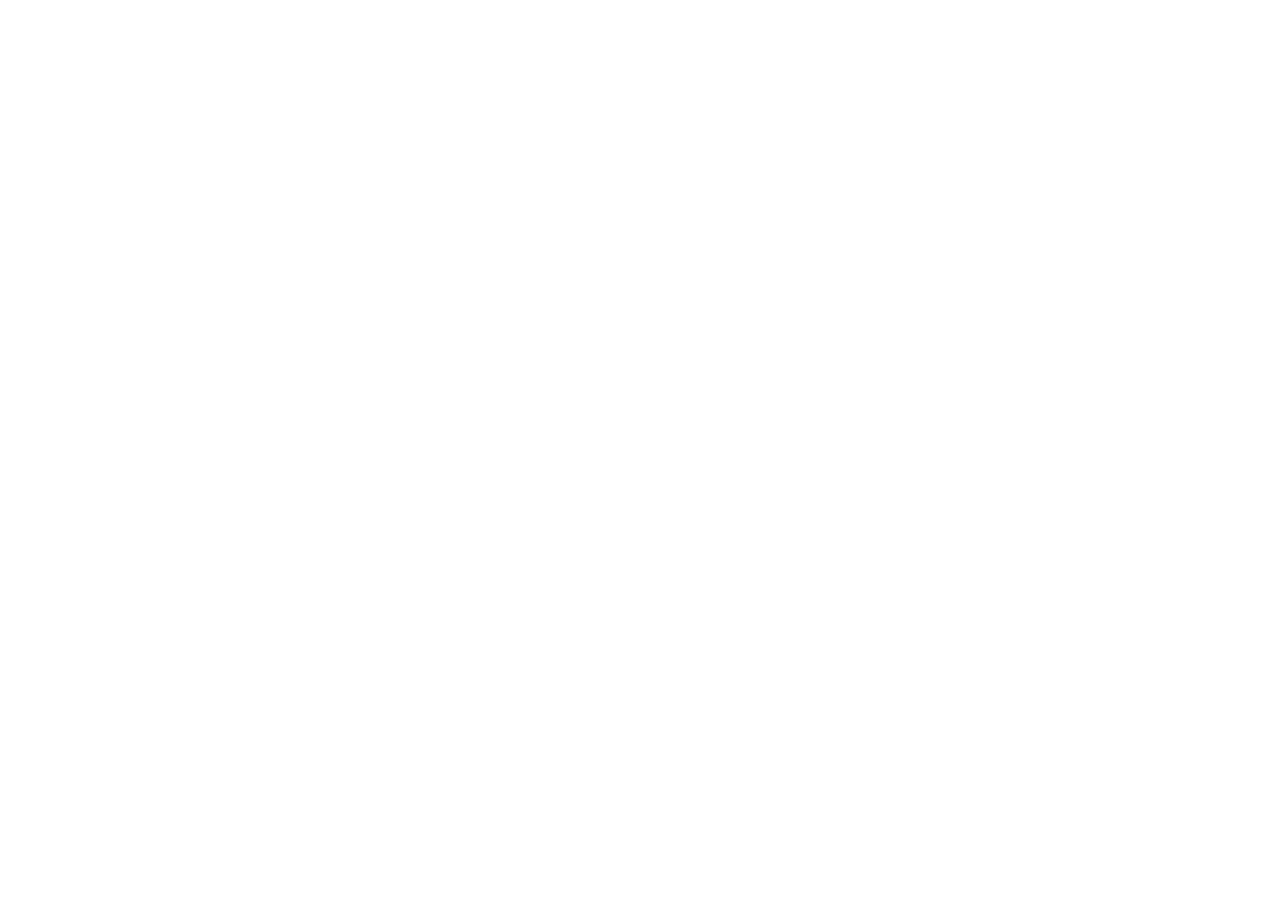
==== src/index.html @ 47f025a5 "add font awesome link into HTML" ====
<!DOCTYPE html>
<html lang="en">
  <head>
    <meta charset="UTF-8" />
    <meta http-equiv="X-UA-Compatible" content="IE=edge" />
    <meta name="viewport" content="width=device-width, initial-scale=1.0" />
    <!-- Font Awesome -->
    <link
      rel="stylesheet"
      href="https://cdnjs.cloudflare.com/ajax/libs/font-awesome/6.1.2/css/all.min.css"
      integrity="sha512-1sCRPdkRXhBV2PBLUdRb4tMg1w2YPf37qatUFeS7zlBy7jJI8Lf4VHwWfZZfpXtYSLy85pkm9GaYVYMfw5BC1A=="
      crossorigin="anonymous"
      referrerpolicy="no-referrer"
    />
    <!-- Css -->
    <link rel="stylesheet" href="style.css" />

    <title>Vertical Slider</title>
  </head>
  <body>
    <script src="script.js"></script>
  </body>
</html>
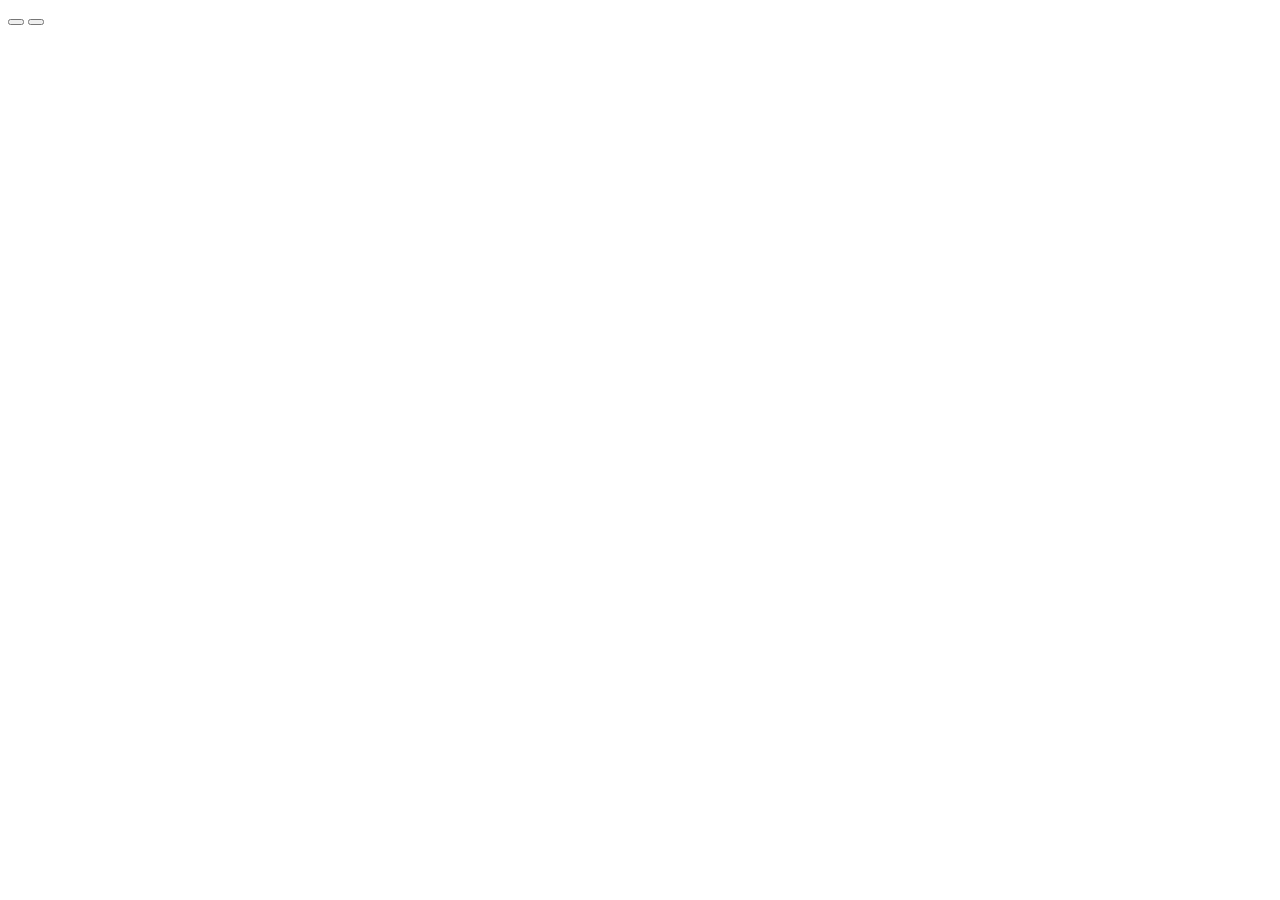
==== commit d621287a: "add up and down buttons with font awesome icons" ====
--- a/src/index.html
+++ b/src/index.html
@@ -18,6 +18,19 @@
     <title>Vertical Slider</title>
   </head>
   <body>
+    <div class="slider-container">
+      <div class="left-slide"></div>
+      <div class="right-slide"></div>
+      <div class="action-buttons">
+        <button class="down-button">
+          <i class="fas fa-arrow-down"></i>
+        </button>
+        <button class="up-button">
+          <i class="fas fa-arrow-up"></i>
+        </button>
+      </div>
+    </div>
+
     <script src="script.js"></script>
   </body>
 </html>
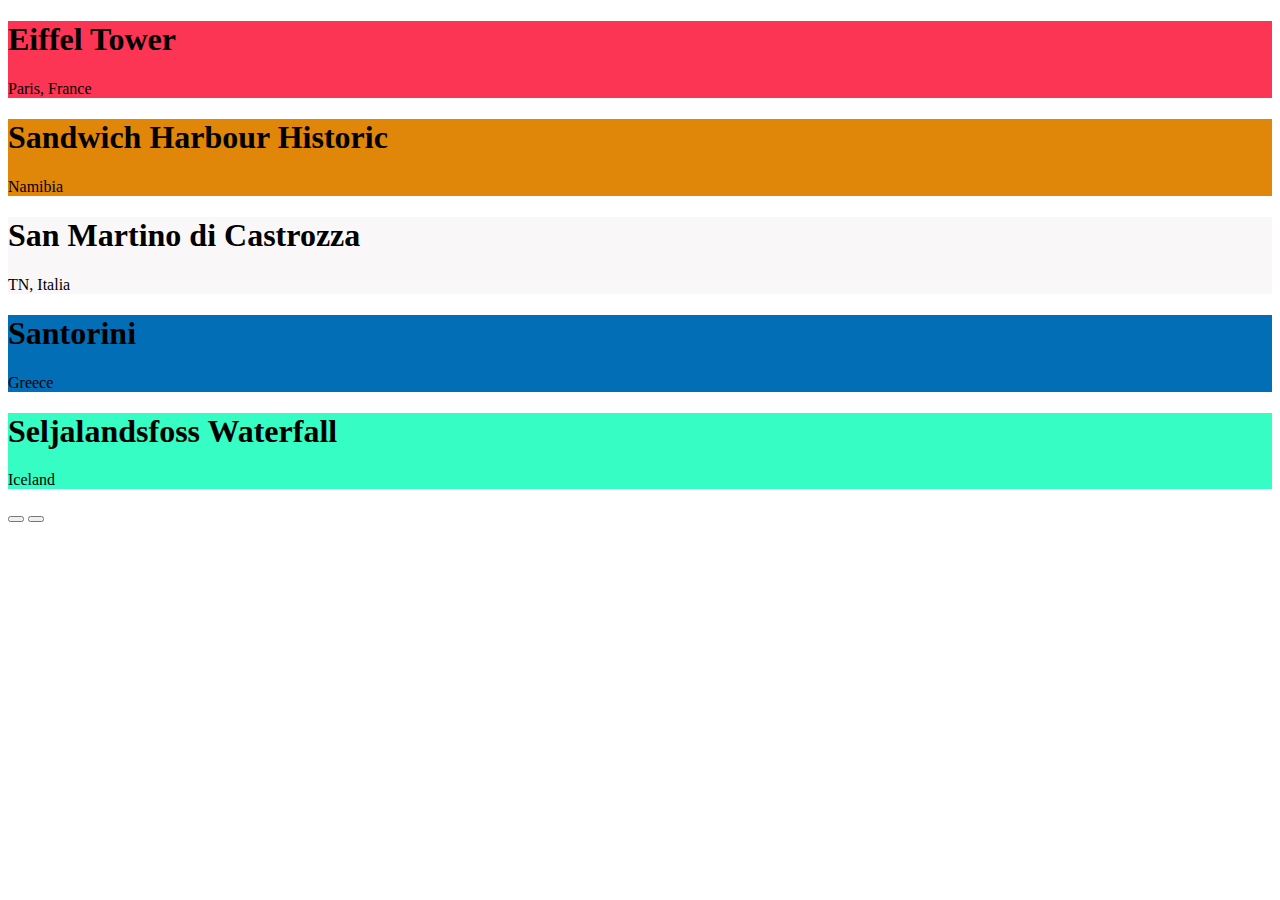
==== commit e8e59eb1: "add divs for the images" ====
--- a/src/index.html
+++ b/src/index.html
@@ -19,7 +19,35 @@
   </head>
   <body>
     <div class="slider-container">
-      <div class="left-slide"></div>
+      <div class="left-slide">
+        <div style="background-color: #fd3555">
+          <!-- https://images.unsplash.com/photo-1570097703229-b195d6dd291f?ixlib=rb-1.2.1&ixid=MnwxMjA3fDB8MHxwaG90by1wYWdlfHx8fGVufDB8fHx8&auto=format&fit=crop&w=644&q=80 -->
+          <h1>Eiffel Tower</h1>
+          <p>Paris, France</p>
+        </div>
+
+        <div style="background-color: #e08608">
+          <!-- https://images.unsplash.com/photo-1515581247767-d78687bf2254?ixlib=rb-1.2.1&ixid=MnwxMjA3fDB8MHxwaG90by1wYWdlfHx8fGVufDB8fHx8&auto=format&fit=crop&w=1032&q=80 -->
+          <h1>Sandwich Harbour Historic</h1>
+          <p>Namibia</p>
+        </div>
+
+        <div style="background-color: #f9f7f7">
+          <!-- https://images.unsplash.com/photo-1614094082869-cd4e4b2905c7?ixlib=rb-1.2.1&ixid=MnwxMjA3fDB8MHxwaG90by1wYWdlfHx8fGVufDB8fHx8&auto=format&fit=crop&w=687&q=80          <h1>San Martino di Castrozza</h1> -->
+          <h1>San Martino di Castrozza</h1>
+          <p>TN, Italia</p>
+        </div>
+        <div style="background-color: #026eb6">
+          <!-- https://images.unsplash.com/photo-1613395877344-13d4a8e0d49e?ixlib=rb-1.2.1&ixid=MnwxMjA3fDB8MHxwaG90by1wYWdlfHx8fGVufDB8fHx8&auto=format&fit=crop&w=735&q=80 -->
+          <h1>Santorini</h1>
+          <p>Greece</p>
+        </div>
+        <div style="background-color: #35fdc4">
+          <!-- https://images.unsplash.com/photo-1476610182048-b716b8518aae?ixlib=rb-1.2.1&ixid=MnwxMjA3fDB8MHxwaG90by1wYWdlfHx8fGVufDB8fHx8&auto=format&fit=crop&w=959&q=80 -->
+          <h1>Seljalandsfoss Waterfall</h1>
+          <p>Iceland</p>
+        </div>
+      </div>
       <div class="right-slide"></div>
       <div class="action-buttons">
         <button class="down-button">
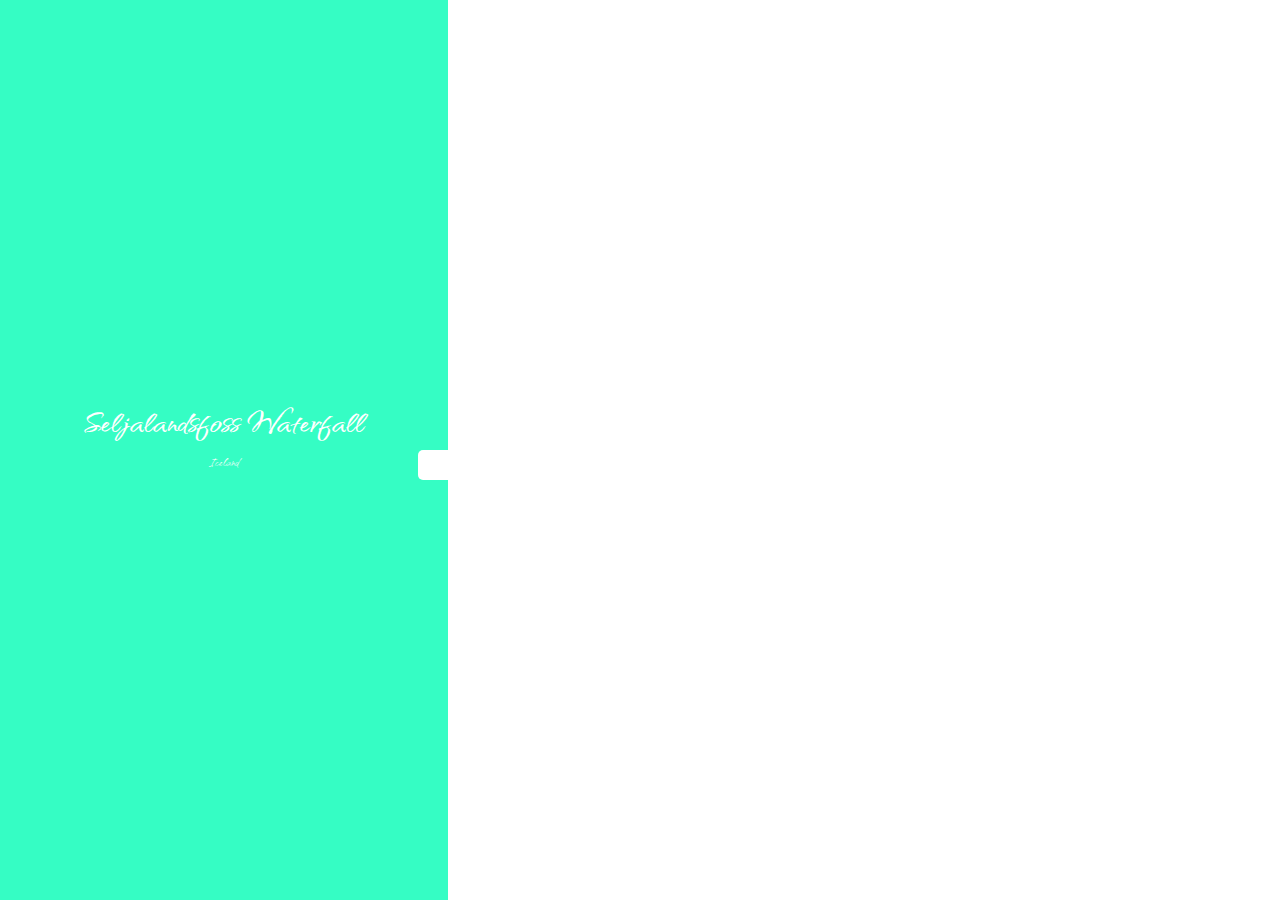
==== commit a38a1173: "fix the order from the images for matching the sides of the application" ====
--- a/src/index.html
+++ b/src/index.html
@@ -21,34 +21,60 @@
     <div class="slider-container">
       <div class="left-slide">
         <div style="background-color: #fd3555">
-          <!-- https://images.unsplash.com/photo-1570097703229-b195d6dd291f?ixlib=rb-1.2.1&ixid=MnwxMjA3fDB8MHxwaG90by1wYWdlfHx8fGVufDB8fHx8&auto=format&fit=crop&w=644&q=80 -->
+          <!--1 https://images.unsplash.com/photo-1570097703229-b195d6dd291f?ixlib=rb-1.2.1&ixid=MnwxMjA3fDB8MHxwaG90by1wYWdlfHx8fGVufDB8fHx8&auto=format&fit=crop&w=644&q=80 -->
           <h1>Eiffel Tower</h1>
           <p>Paris, France</p>
         </div>
 
         <div style="background-color: #e08608">
-          <!-- https://images.unsplash.com/photo-1515581247767-d78687bf2254?ixlib=rb-1.2.1&ixid=MnwxMjA3fDB8MHxwaG90by1wYWdlfHx8fGVufDB8fHx8&auto=format&fit=crop&w=1032&q=80 -->
+          <!--2 https://images.unsplash.com/photo-1515581247767-d78687bf2254?ixlib=rb-1.2.1&ixid=MnwxMjA3fDB8MHxwaG90by1wYWdlfHx8fGVufDB8fHx8&auto=format&fit=crop&w=1032&q=80 -->
           <h1>Sandwich Harbour Historic</h1>
           <p>Namibia</p>
         </div>
 
         <div style="background-color: #f9f7f7">
-          <!-- https://images.unsplash.com/photo-1614094082869-cd4e4b2905c7?ixlib=rb-1.2.1&ixid=MnwxMjA3fDB8MHxwaG90by1wYWdlfHx8fGVufDB8fHx8&auto=format&fit=crop&w=687&q=80          <h1>San Martino di Castrozza</h1> -->
+          <!--3 https://images.unsplash.com/photo-1614094082869-cd4e4b2905c7?ixlib=rb-1.2.1&ixid=MnwxMjA3fDB8MHxwaG90by1wYWdlfHx8fGVufDB8fHx8&auto=format&fit=crop&w=687&q=80 -->
           <h1>San Martino di Castrozza</h1>
           <p>TN, Italia</p>
         </div>
         <div style="background-color: #026eb6">
-          <!-- https://images.unsplash.com/photo-1613395877344-13d4a8e0d49e?ixlib=rb-1.2.1&ixid=MnwxMjA3fDB8MHxwaG90by1wYWdlfHx8fGVufDB8fHx8&auto=format&fit=crop&w=735&q=80 -->
+          <!--4 https://images.unsplash.com/photo-1613395877344-13d4a8e0d49e?ixlib=rb-1.2.1&ixid=MnwxMjA3fDB8MHxwaG90by1wYWdlfHx8fGVufDB8fHx8&auto=format&fit=crop&w=735&q=80 -->
           <h1>Santorini</h1>
           <p>Greece</p>
         </div>
         <div style="background-color: #35fdc4">
-          <!-- https://images.unsplash.com/photo-1476610182048-b716b8518aae?ixlib=rb-1.2.1&ixid=MnwxMjA3fDB8MHxwaG90by1wYWdlfHx8fGVufDB8fHx8&auto=format&fit=crop&w=959&q=80 -->
+          <!--5 https://images.unsplash.com/photo-1476610182048-b716b8518aae?ixlib=rb-1.2.1&ixid=MnwxMjA3fDB8MHxwaG90by1wYWdlfHx8fGVufDB8fHx8&auto=format&fit=crop&w=959&q=80 -->
           <h1>Seljalandsfoss Waterfall</h1>
           <p>Iceland</p>
         </div>
       </div>
-      <div class="right-slide"></div>
+      <div class="right-slide">
+        <div
+          style="
+            background-image: url('https://images.unsplash.com/photo-1476610182048-b716b8518aae?ixlib=rb-1.2.1&ixid=MnwxMjA3fDB8MHxwaG90by1wYWdlfHx8fGVufDB8fHx8&auto=format&fit=crop&w=959&q=80 ');
+          "
+        ></div>
+        <div
+          style="
+            background-image: url('https://images.unsplash.com/photo-1613395877344-13d4a8e0d49e?ixlib=rb-1.2.1&ixid=MnwxMjA3fDB8MHxwaG90by1wYWdlfHx8fGVufDB8fHx8&auto=format&fit=crop&w=735&q=80');
+          "
+        ></div>
+        <div
+          style="
+            background-image: url('https://images.unsplash.com/photo-1614094082869-cd4e4b2905c7?ixlib=rb-1.2.1&ixid=MnwxMjA3fDB8MHxwaG90by1wYWdlfHx8fGVufDB8fHx8&auto=format&fit=crop&w=687&q=80');
+          "
+        ></div>
+        <div
+          style="
+            background-image: url('https://images.unsplash.com/photo-1614094082869-cd4e4b2905c7?ixlib=rb-1.2.1&ixid=MnwxMjA3fDB8MHxwaG90by1wYWdlfHx8fGVufDB8fHx8&auto=format&fit=crop&w=687&q=80');
+          "
+        ></div>
+        <div
+          style="
+            background-image: url('https://images.unsplash.com/photo-1570097703229-b195d6dd291f?ixlib=rb-1.2.1&ixid=MnwxMjA3fDB8MHxwaG90by1wYWdlfHx8fGVufDB8fHx8&auto=format&fit=crop&w=644&q=80');
+          "
+        ></div>
+      </div>
       <div class="action-buttons">
         <button class="down-button">
           <i class="fas fa-arrow-down"></i>
--- a/src/style.css
+++ b/src/style.css
@@ -0,0 +1,94 @@
+@import url('https://fonts.googleapis.com/css2?family=Qwitcher+Grypen&display=swap');
+
+* {
+  box-sizing: border-box;
+  margin: 0;
+  padding: 0;
+}
+
+body {
+  font-family: 'Qwitcher Grypen', cursive;
+  height: 100vh;
+}
+
+.slider-container {
+  position: relative;
+  overflow: hidden;
+  width: 100vw;
+  height: 100vh;
+}
+
+.left-slide {
+  height: 100%;
+  width: 35%;
+  position: absolute;
+  top: 0;
+  left: 0;
+}
+
+.left-slide > div {
+  height: 100%;
+  width: 100%;
+  display: flex;
+  flex-direction: column;
+  align-items: center;
+  justify-content: center;
+  color: #fff;
+}
+
+.left-slide h1 {
+  font-size: 40px;
+  margin-bottom: 10px;
+  margin-top: -30px;
+}
+
+.right-slide {
+  height: 100%;
+  position: absolute;
+  top: 0;
+  left: 35%;
+  width: 65%;
+}
+
+.right-slide > div {
+  background-repeat: no-repeat;
+  background-size: cover;
+  background-position: center center;
+  height: 100%;
+  width: 100%;
+}
+
+button {
+  background-color: #fff;
+  border: none;
+  color: #aaa;
+  font-size: 16px;
+  padding: 15px;
+}
+
+button:hover {
+  color: #222;
+}
+
+button:focus {
+  outline: none;
+}
+
+.slider-container .action-buttons button {
+  position: absolute;
+  left: 35%;
+  top: 50%;
+  z-index: 100;
+}
+
+.slider-container .action-buttons .down-button {
+  transform: translateX(-100%);
+  border-top-left-radius: 5px;
+  border-bottom-left-radius: 5px;
+}
+
+.slider-container .action-buttons .up-button {
+  transform: translateY(-100%);
+  border-top-right-radius: 5px;
+  border-bottom-right-radius: 5px;
+}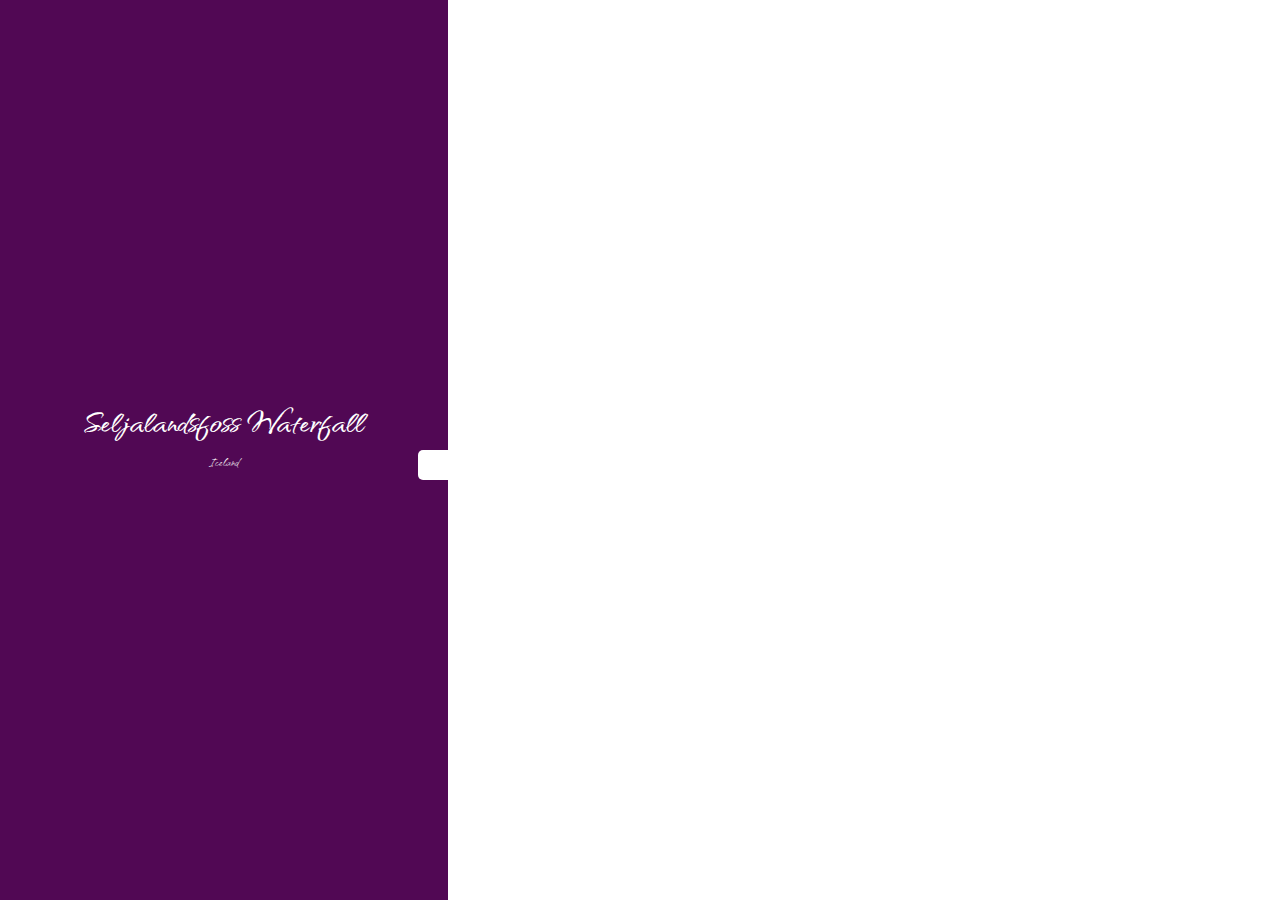
==== commit 4b336234: "add functionality into the right and left slides" ====
--- a/src/index.html
+++ b/src/index.html
@@ -42,7 +42,7 @@
           <h1>Santorini</h1>
           <p>Greece</p>
         </div>
-        <div style="background-color: #35fdc4">
+        <div style="background-color: #510854">
           <!--5 https://images.unsplash.com/photo-1476610182048-b716b8518aae?ixlib=rb-1.2.1&ixid=MnwxMjA3fDB8MHxwaG90by1wYWdlfHx8fGVufDB8fHx8&auto=format&fit=crop&w=959&q=80 -->
           <h1>Seljalandsfoss Waterfall</h1>
           <p>Iceland</p>
@@ -66,7 +66,7 @@
         ></div>
         <div
           style="
-            background-image: url('https://images.unsplash.com/photo-1614094082869-cd4e4b2905c7?ixlib=rb-1.2.1&ixid=MnwxMjA3fDB8MHxwaG90by1wYWdlfHx8fGVufDB8fHx8&auto=format&fit=crop&w=687&q=80');
+            background-image: url('https://images.unsplash.com/photo-1515581247767-d78687bf2254?ixlib=rb-1.2.1&ixid=MnwxMjA3fDB8MHxwaG90by1wYWdlfHx8fGVufDB8fHx8&auto=format&fit=crop&w=1032&q=80');
           "
         ></div>
         <div
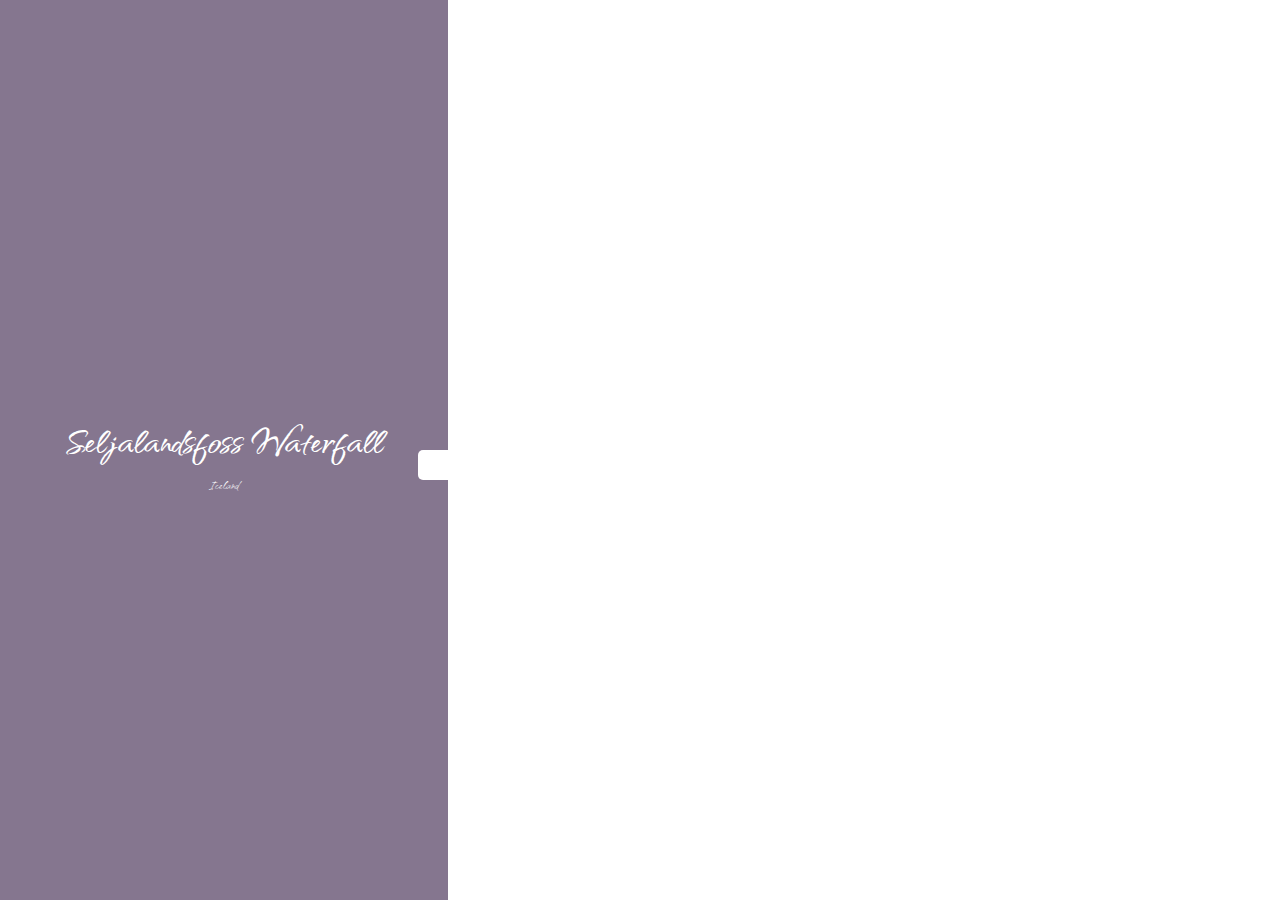
==== commit 11cdede0: "fix the logic for the slides moviment, change background color from the left slide, add transform in" ====
--- a/src/index.html
+++ b/src/index.html
@@ -20,29 +20,29 @@
   <body>
     <div class="slider-container">
       <div class="left-slide">
-        <div style="background-color: #fd3555">
+        <div style="background-color: #808eae">
           <!--1 https://images.unsplash.com/photo-1570097703229-b195d6dd291f?ixlib=rb-1.2.1&ixid=MnwxMjA3fDB8MHxwaG90by1wYWdlfHx8fGVufDB8fHx8&auto=format&fit=crop&w=644&q=80 -->
           <h1>Eiffel Tower</h1>
           <p>Paris, France</p>
         </div>
 
-        <div style="background-color: #e08608">
+        <div style="background-color: #d69274">
           <!--2 https://images.unsplash.com/photo-1515581247767-d78687bf2254?ixlib=rb-1.2.1&ixid=MnwxMjA3fDB8MHxwaG90by1wYWdlfHx8fGVufDB8fHx8&auto=format&fit=crop&w=1032&q=80 -->
           <h1>Sandwich Harbour Historic</h1>
           <p>Namibia</p>
         </div>
 
-        <div style="background-color: #f9f7f7">
+        <div style="background-color: #6d776d">
           <!--3 https://images.unsplash.com/photo-1614094082869-cd4e4b2905c7?ixlib=rb-1.2.1&ixid=MnwxMjA3fDB8MHxwaG90by1wYWdlfHx8fGVufDB8fHx8&auto=format&fit=crop&w=687&q=80 -->
           <h1>San Martino di Castrozza</h1>
           <p>TN, Italia</p>
         </div>
-        <div style="background-color: #026eb6">
+        <div style="background-color: #084f62">
           <!--4 https://images.unsplash.com/photo-1613395877344-13d4a8e0d49e?ixlib=rb-1.2.1&ixid=MnwxMjA3fDB8MHxwaG90by1wYWdlfHx8fGVufDB8fHx8&auto=format&fit=crop&w=735&q=80 -->
           <h1>Santorini</h1>
           <p>Greece</p>
         </div>
-        <div style="background-color: #510854">
+        <div style="background-color: #85768f">
           <!--5 https://images.unsplash.com/photo-1476610182048-b716b8518aae?ixlib=rb-1.2.1&ixid=MnwxMjA3fDB8MHxwaG90by1wYWdlfHx8fGVufDB8fHx8&auto=format&fit=crop&w=959&q=80 -->
           <h1>Seljalandsfoss Waterfall</h1>
           <p>Iceland</p>
--- a/src/style.css
+++ b/src/style.css
@@ -24,6 +24,7 @@
   position: absolute;
   top: 0;
   left: 0;
+  transition: transform 0.5s ease-in-out;
 }
 
 .left-slide > div {
@@ -37,9 +38,9 @@
 }
 
 .left-slide h1 {
-  font-size: 40px;
+  font-size: 45px;
   margin-bottom: 10px;
-  margin-top: -30px;
+  margin: 10px;
 }
 
 .right-slide {
@@ -48,6 +49,8 @@
   top: 0;
   left: 35%;
   width: 65%;
+  transition: transform 0.5s ease-in-out;
+
 }
 
 .right-slide > div {
